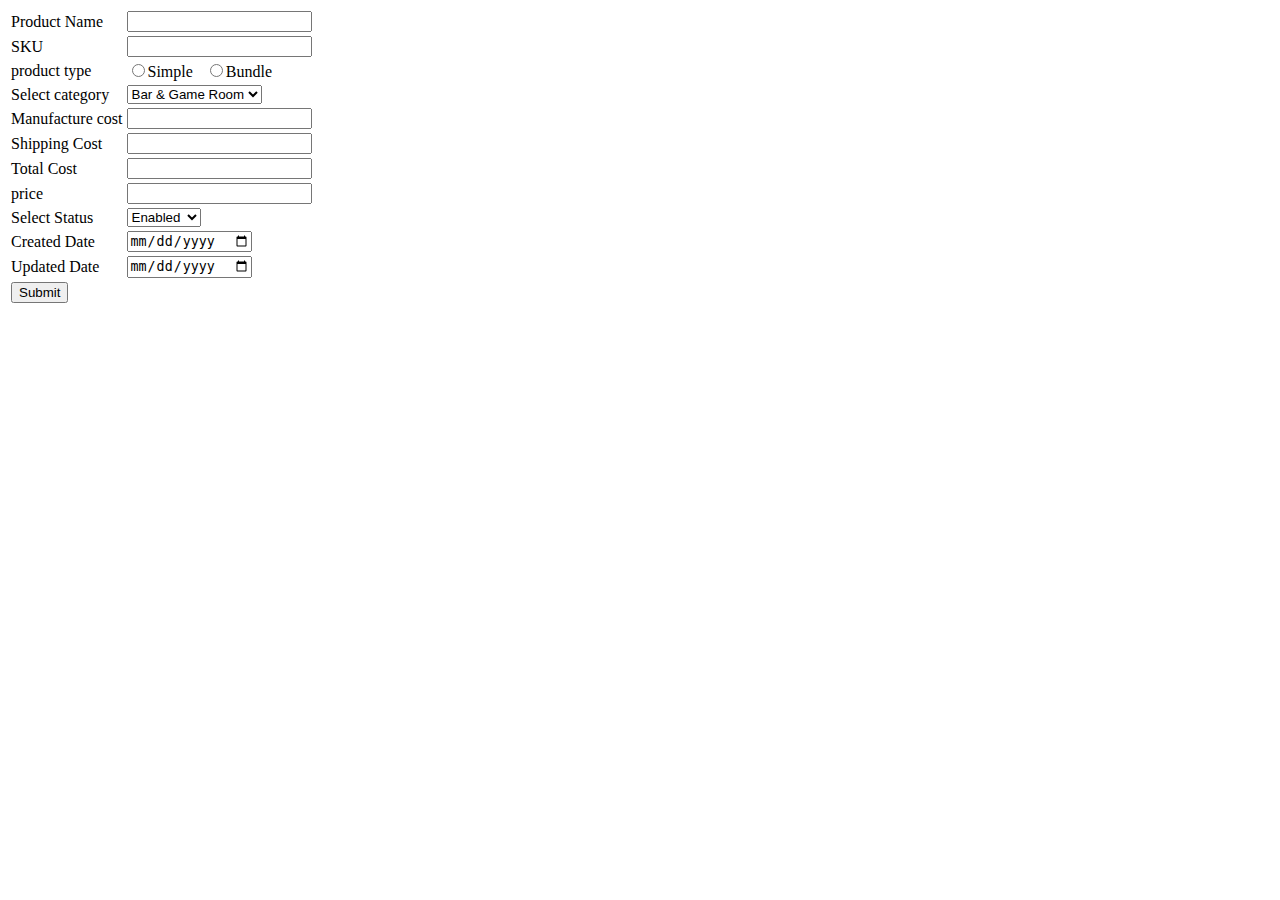
==== phpW2/index.html @ 658c4124 "Product Form" ====
<html>
<head>
<title>PHP_W2</title>
</head>
<body>
    <table>
    <form method="post" action ="product.php">
    <tr>
    <td><labeL>Product Name</labeL></td>
    <td><input type="text" name="pname" ><br></td>
    </tr>

    <tr>
    <td><label>SKU</label></td>
    <td><input type="text" name="sku" ><br></td>
    </tr>
    <tr>
    <td><label>product type</label></td>
    <td> <input type="radio" name="ptype" value="simple">Simple&nbsp;&nbsp;
        <input type="radio" name="ptype" value="Bundle">Bundle</td>
    </tr>
    
    <tr>
    <td>Select category</td>
    <td><select name="category">
        <option>Bar & Game Room</option>
        <option>Bedroom</option>
        <option>Decor</option>
        <option>Dining & Kitchen</option>
        <option>Lighting</option>
        <option>Living Room</option>
        <option>Mattreses</option>
        <option>Office</option>
        <option>Outdoor</option>
    </select></td>
    </tr>

    <tr>
    <td><labeL>Manufacture cost</labeL></td>
    <td><input type="text" name="mcost" ><br></td>
    </tr>

    <tr>
    <td><labeL>Shipping  Cost</labeL></td>
    <td><input type="text" name="scost" ><br></td>
    </tr>

    <tr>
    <td><labeL>Total Cost</labeL></td>
    <td><input type="text" name="tcost" ></td>
    </tr>

    <tr>
    <td><labeL>price</labeL></td>
    <td><input type="text" name="price" ><br></td>
    </tr>

    <tr>
    <td>Select Status</td>
    <td></Select><select name="status">
    <option>Enabled</option>
    <option>Disabled</option>
    </select></td>
    </tr>

    <tr>
    <td><labeL>Created Date</labeL></td>
    <td><input type="date" name="cdate" ></td>
    </tr>

    <tr>
    <td><labeL>Updated Date</labeL></td>
    <td><input type="date" name="udate" ></td>
    </tr>

    <tr><td><input type="submit"></td></tr>
    </form>
    </table>
</body>
</html>
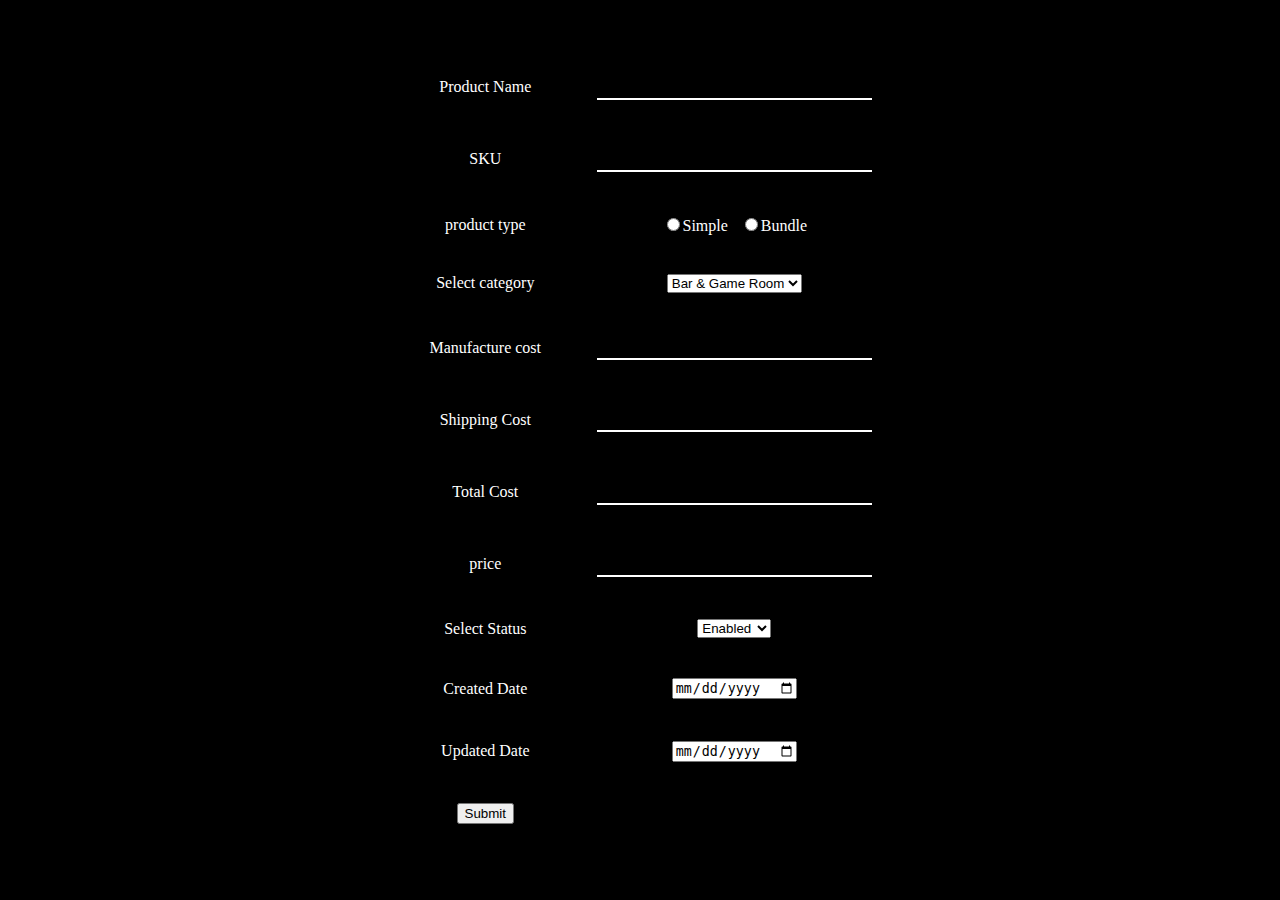
==== commit ad242913: "function" ====
--- a/phpW2/index.html
+++ b/phpW2/index.html
@@ -1,9 +1,34 @@
 <html>
 <head>
+    <style>
+        body{
+            background-color: rgb(0, 0, 0);
+            color: white;
+        
+        }
+        .form{
+            text-align: center;
+            margin-left: auto;
+            margin-right: auto;
+            margin-top:50px;
+            width: 500px;
+            height: 90%;
+            background-color: rgb(0, 0, 0);
+            border-radius: 10px;
+        }
+        input[type='text']{
+            background-color: transparent;
+            width: 90%;
+            padding: 4px;
+            border:none;
+            border-bottom: 2px solid white;
+        }
+
+    </style>
 <title>PHP_W2</title>
 </head>
 <body>
-    <table>
+    <table class="form">
     <form method="post" action ="product.php">
     <tr>
     <td><labeL>Product Name</labeL></td>
@@ -23,15 +48,15 @@
     <tr>
     <td>Select category</td>
     <td><select name="category">
-        <option>Bar & Game Room</option>
-        <option>Bedroom</option>
-        <option>Decor</option>
-        <option>Dining & Kitchen</option>
-        <option>Lighting</option>
-        <option>Living Room</option>
-        <option>Mattreses</option>
-        <option>Office</option>
-        <option>Outdoor</option>
+        <option value="">Bar & Game Room</option>
+        <option value="Bedroom">Bedroom</option>
+        <option value="Decor">Decor</option>
+        <option value="Dining">Dining & Kitchen</option>
+        <option value="Lighting">Lighting</option>
+        <option value="Living_Room">Living Room</option>
+        <option value="Mattreses">Mattreses</option>
+        <option value="Office">Office</option>
+        <option value="Outdoor">Outdoor</option>
     </select></td>
     </tr>
 
